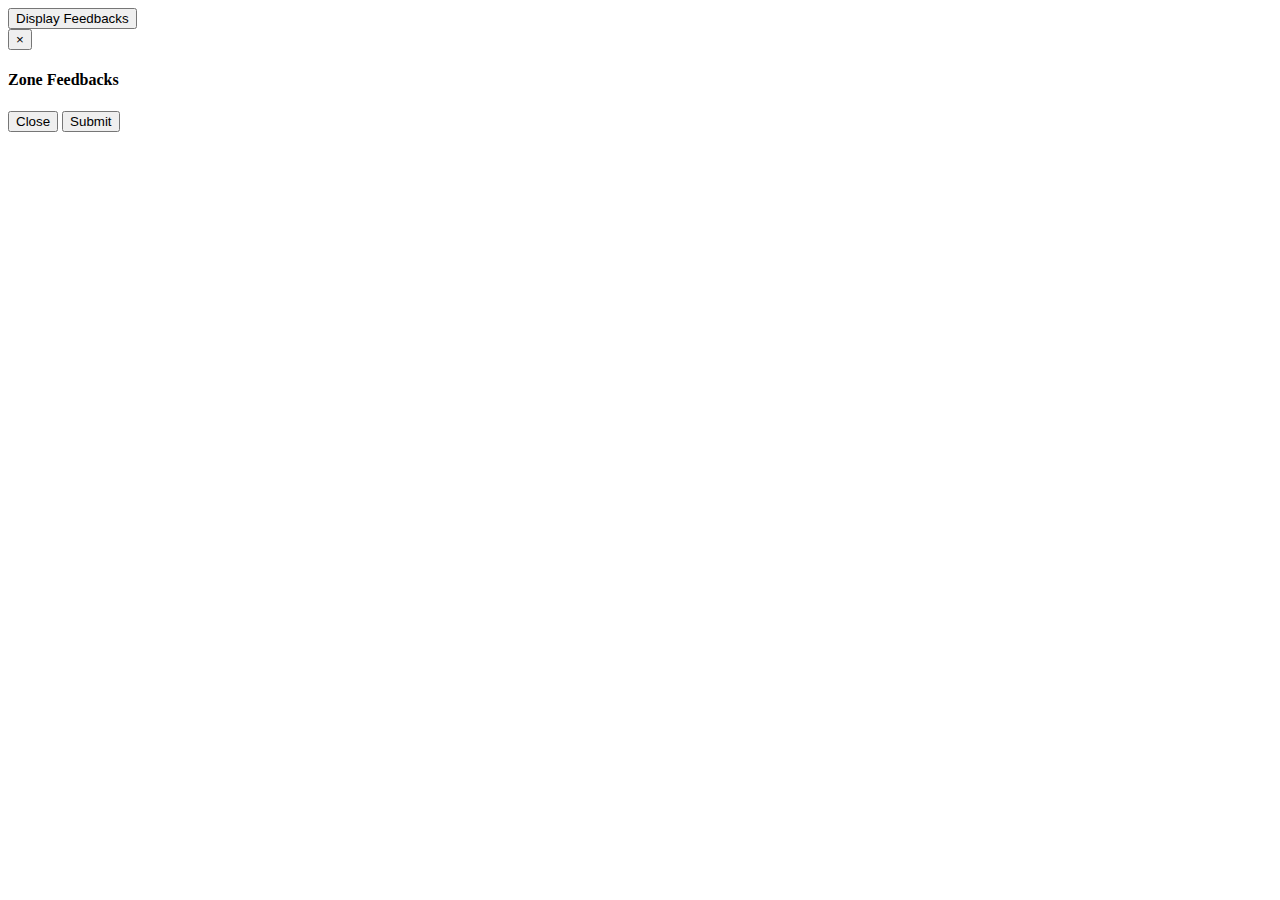
==== sdmWebApp/web/components/displayFeedbackComponent/displayFeedbackComponent.html @ 9e48b1af "Feedbacks" ====
<html lang="en">
<head></head>
<body>
<button type="button" class="btn btn-info btn-lg" data-toggle="modal" data-target="#displayFeedbackModal"
        onclick="displayFeedbacks()">Display Feedbacks
</button>
<div class="modal fade" id="displayFeedbackModal" role="dialog">
    <div class="modal-dialog" role="document">
        <div class="modal-content">
            <div class="modal-header">
                <button type="button" class="close" data-dismiss="modal" onclick="displayFeedbacks()">&times;</button>
                <h4 class="modal-title">Zone Feedbacks</h4>
            </div>
            <div class="modal-body" id="displayFeedbackModalBody">
            <div class="modal-footer">
                <button type="button" class="btn btn-default" data-dismiss="modal">
                    Close
                </button>
                <button type="button" class="btn btn-primary" id="submit">Submit
                </button>
            </div>
        </div>
    </div>
</div>
</body>
</html>
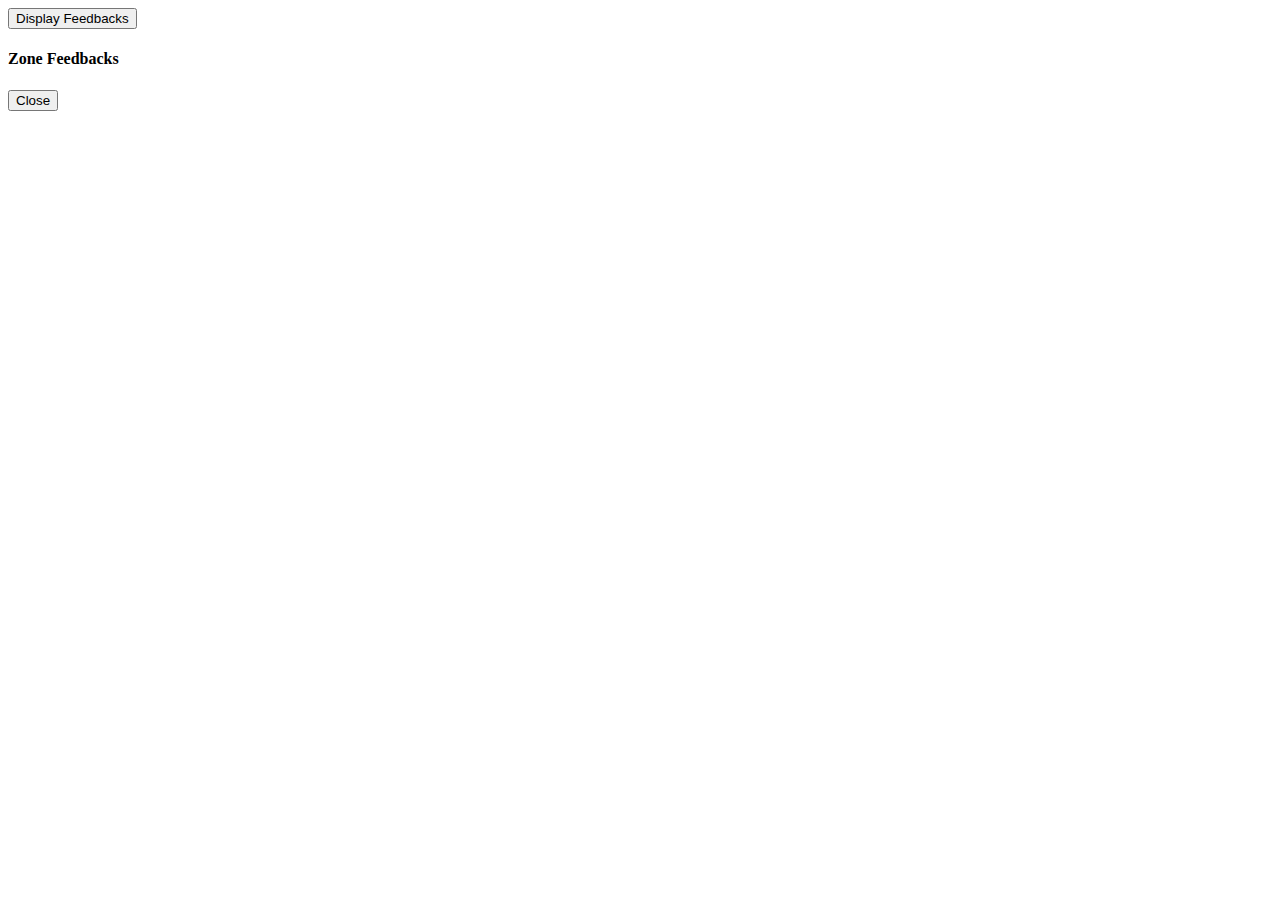
==== commit 53e2f3c2: "done alerts" ====
--- a/sdmWebApp/web/components/displayFeedbackComponent/displayFeedbackComponent.html
+++ b/sdmWebApp/web/components/displayFeedbackComponent/displayFeedbackComponent.html
@@ -1,22 +1,19 @@
 <html lang="en">
 <head></head>
 <body>
-<button type="button" class="btn btn-info btn-lg" data-toggle="modal" data-target="#displayFeedbackModal"
+<button type="button" class="btn btn-info btn-lg" data-toggle="modal"
         onclick="displayFeedbacks()">Display Feedbacks
 </button>
 <div class="modal fade" id="displayFeedbackModal" role="dialog">
     <div class="modal-dialog" role="document">
         <div class="modal-content">
             <div class="modal-header">
-                <button type="button" class="close" data-dismiss="modal" onclick="displayFeedbacks()">&times;</button>
                 <h4 class="modal-title">Zone Feedbacks</h4>
             </div>
-            <div class="modal-body" id="displayFeedbackModalBody">
+            <div class="modal-body" id="displayFeedbackModalBody"></div>
             <div class="modal-footer">
                 <button type="button" class="btn btn-default" data-dismiss="modal">
                     Close
-                </button>
-                <button type="button" class="btn btn-primary" id="submit">Submit
                 </button>
             </div>
         </div>
